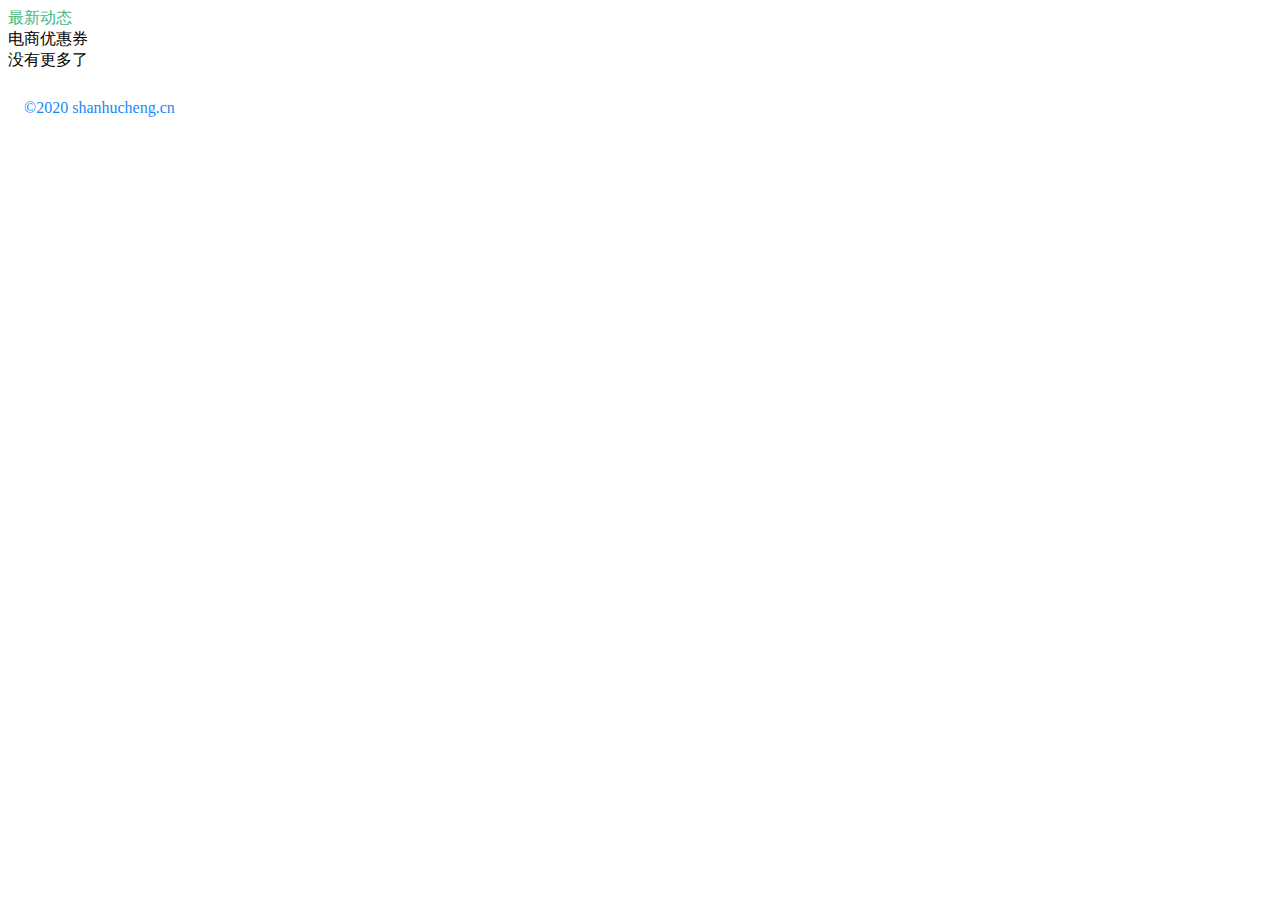
==== index.html @ 74e8372c "init" ====
<!DOCTYPE html><html lang=en><head><meta charset=utf-8><meta http-equiv=X-UA-Compatible content="IE=edge"><meta name=viewport content="width=device-width,initial-scale=1"><link rel=icon href=/favicon.ico><meta name=keywords content=山湖城，社区，资讯，福利，优惠券><meta name=description content=提供小区最新资讯，便民服务，邮箱shc@aisuixian.com><title>各大电商平台最新优惠</title><link href=/js/about.b5754e2e.js rel=prefetch><link href=/js/chunk-08a2f32e.22459d6b.js rel=prefetch><link href=/js/chunk-3afb5490.c726abc0.js rel=prefetch><link href=/js/chunk-bbaf64e6.e98d0020.js rel=prefetch><link href=/js/chunk-e7a1194a.cde26670.js rel=prefetch><link href=/css/app.94e31a50.css rel=preload as=style><link href=/css/chunk-vendors.7f4342e3.css rel=preload as=style><link href=/js/app.10b26411.js rel=preload as=script><link href=/js/chunk-vendors.c2d099da.js rel=preload as=script><link href=/css/chunk-vendors.7f4342e3.css rel=stylesheet><link href=/css/app.94e31a50.css rel=stylesheet></head><body><noscript><strong>We're sorry but hello3 doesn't work properly without JavaScript enabled. Please enable it to continue.</strong></noscript><div id=app></div><script src=/js/chunk-vendors.c2d099da.js></script><script src=/js/app.10b26411.js></script></body></html>
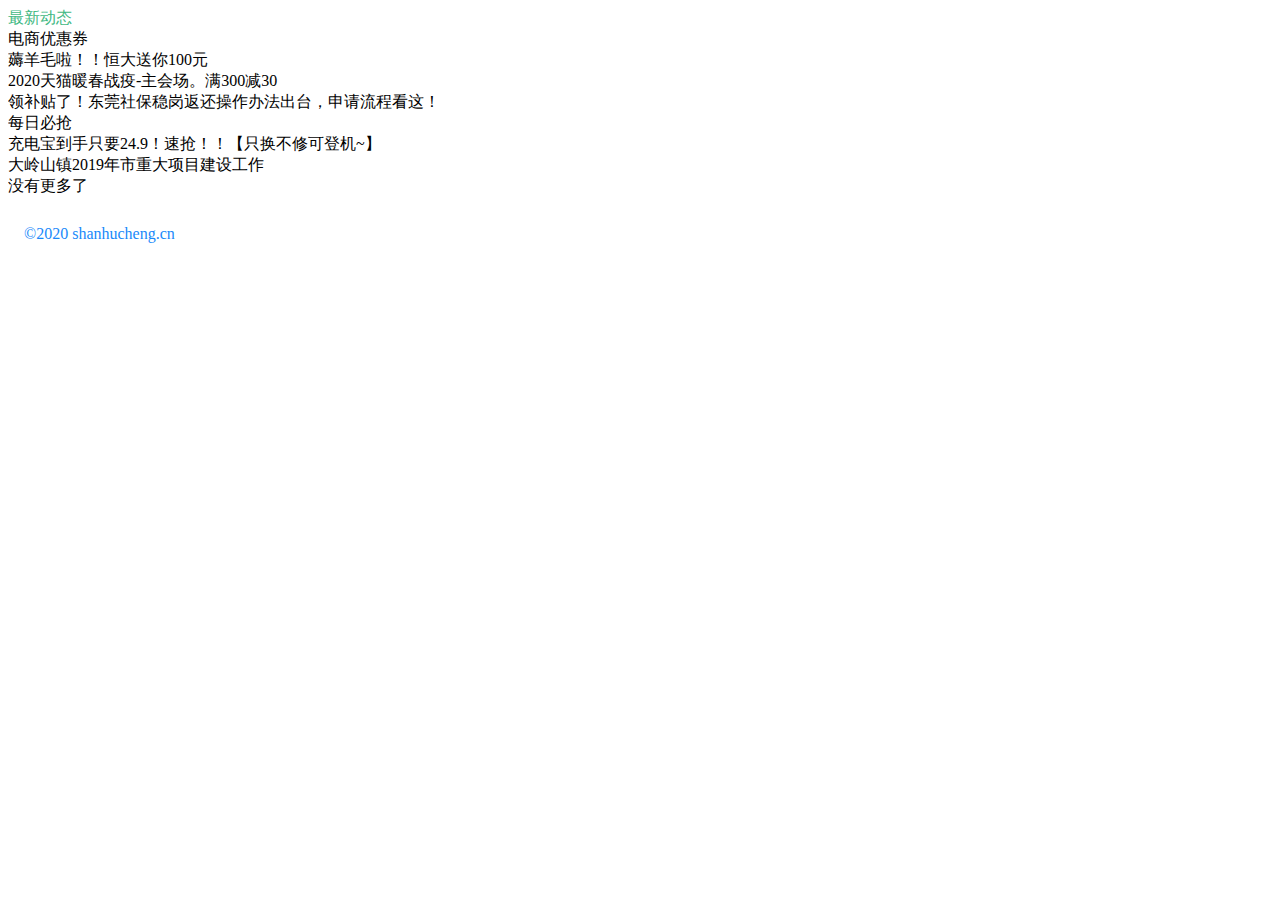
==== commit 935c6d0c: "init" ====
--- a/index.html
+++ b/index.html
@@ -1 +1 @@
-<!DOCTYPE html><html lang=en><head><meta charset=utf-8><meta http-equiv=X-UA-Compatible content="IE=edge"><meta name=viewport content="width=device-width,initial-scale=1"><link rel=icon href=/favicon.ico><meta name=keywords content=山湖城，社区，资讯，福利，优惠券><meta name=description content=提供小区最新资讯，便民服务，邮箱shc@aisuixian.com><title>各大电商平台最新优惠</title><link href=/js/about.b5754e2e.js rel=prefetch><link href=/js/chunk-08a2f32e.22459d6b.js rel=prefetch><link href=/js/chunk-3afb5490.c726abc0.js rel=prefetch><link href=/js/chunk-bbaf64e6.e98d0020.js rel=prefetch><link href=/js/chunk-e7a1194a.cde26670.js rel=prefetch><link href=/css/app.94e31a50.css rel=preload as=style><link href=/css/chunk-vendors.7f4342e3.css rel=preload as=style><link href=/js/app.10b26411.js rel=preload as=script><link href=/js/chunk-vendors.c2d099da.js rel=preload as=script><link href=/css/chunk-vendors.7f4342e3.css rel=stylesheet><link href=/css/app.94e31a50.css rel=stylesheet></head><body><noscript><strong>We're sorry but hello3 doesn't work properly without JavaScript enabled. Please enable it to continue.</strong></noscript><div id=app></div><script src=/js/chunk-vendors.c2d099da.js></script><script src=/js/app.10b26411.js></script></body></html>+<!DOCTYPE html><html lang=en><head><meta charset=utf-8><meta http-equiv=X-UA-Compatible content="IE=edge"><meta name=viewport content="width=device-width,initial-scale=1"><link rel=icon href=/favicon.ico><meta name=keywords content=山湖城，社区，资讯，福利，优惠券><meta name=description content=提供小区最新资讯，便民服务，邮箱shc@aisuixian.com><title>各大电商平台最新优惠</title><link href=/js/about.b5754e2e.js rel=prefetch><link href=/js/chunk-2d0a3544.d091fde8.js rel=prefetch><link href=/js/chunk-2d0dd681.3ba510a8.js rel=prefetch><link href=/js/chunk-6351769c.5b187d39.js rel=prefetch><link href=/js/chunk-e7a1194a.6b1a6fac.js rel=prefetch><link href=/css/app.94e31a50.css rel=preload as=style><link href=/css/chunk-vendors.7f4342e3.css rel=preload as=style><link href=/js/app.7959b8d8.js rel=preload as=script><link href=/js/chunk-vendors.c2d099da.js rel=preload as=script><link href=/css/chunk-vendors.7f4342e3.css rel=stylesheet><link href=/css/app.94e31a50.css rel=stylesheet></head><body><noscript><strong>We're sorry but hello3 doesn't work properly without JavaScript enabled. Please enable it to continue.</strong></noscript><div id=app></div><script src=/js/chunk-vendors.c2d099da.js></script><script src=/js/app.7959b8d8.js></script></body></html>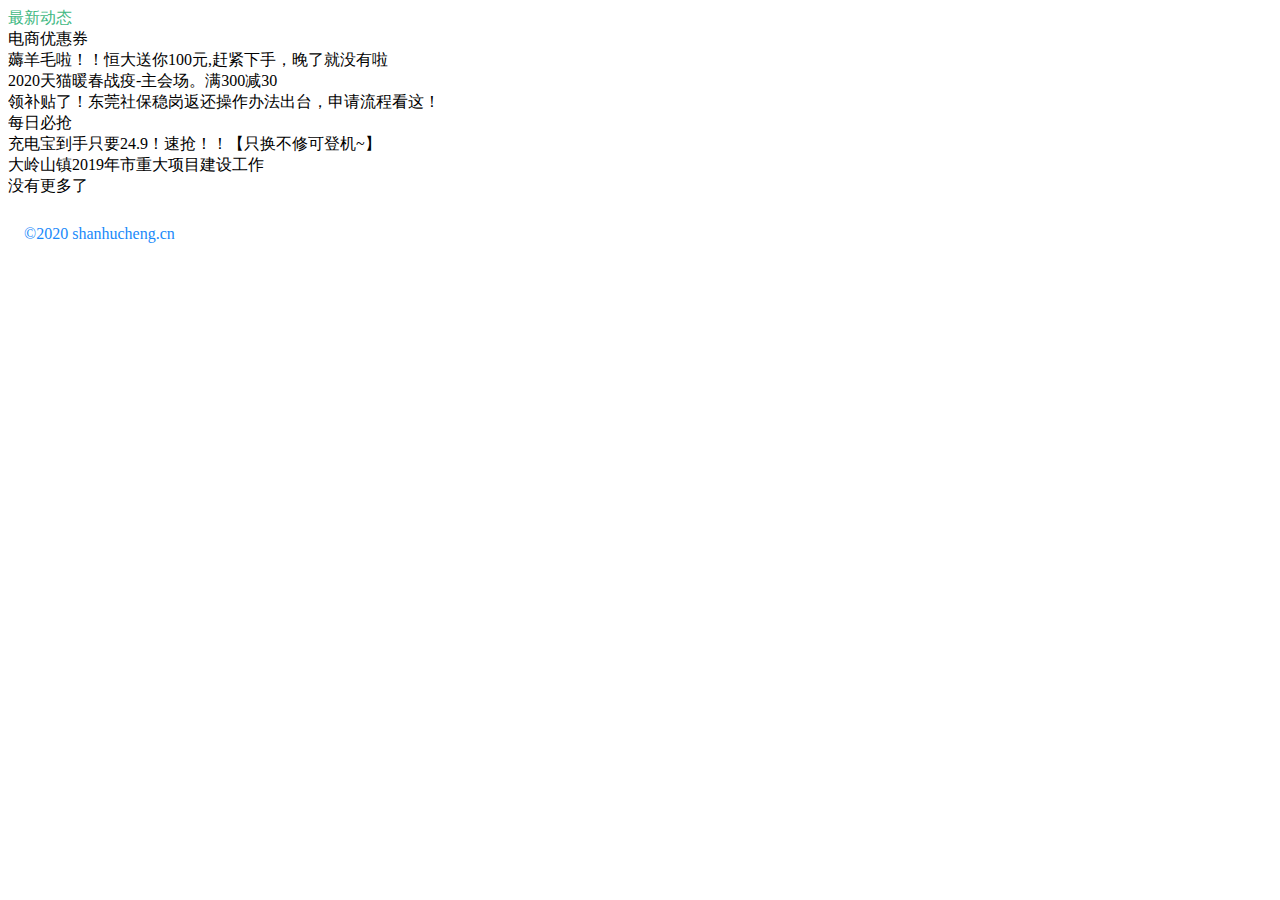
==== commit b5293397: "init" ====
--- a/index.html
+++ b/index.html
@@ -1 +1,10 @@
-<!DOCTYPE html><html lang=en><head><meta charset=utf-8><meta http-equiv=X-UA-Compatible content="IE=edge"><meta name=viewport content="width=device-width,initial-scale=1"><link rel=icon href=/favicon.ico><meta name=keywords content=山湖城，社区，资讯，福利，优惠券><meta name=description content=提供小区最新资讯，便民服务，邮箱shc@aisuixian.com><title>各大电商平台最新优惠</title><link href=/js/about.b5754e2e.js rel=prefetch><link href=/js/chunk-2d0a3544.d091fde8.js rel=prefetch><link href=/js/chunk-2d0dd681.3ba510a8.js rel=prefetch><link href=/js/chunk-6351769c.5b187d39.js rel=prefetch><link href=/js/chunk-e7a1194a.6b1a6fac.js rel=prefetch><link href=/css/app.94e31a50.css rel=preload as=style><link href=/css/chunk-vendors.7f4342e3.css rel=preload as=style><link href=/js/app.7959b8d8.js rel=preload as=script><link href=/js/chunk-vendors.c2d099da.js rel=preload as=script><link href=/css/chunk-vendors.7f4342e3.css rel=stylesheet><link href=/css/app.94e31a50.css rel=stylesheet></head><body><noscript><strong>We're sorry but hello3 doesn't work properly without JavaScript enabled. Please enable it to continue.</strong></noscript><div id=app></div><script src=/js/chunk-vendors.c2d099da.js></script><script src=/js/app.7959b8d8.js></script></body></html>+<!DOCTYPE html><html lang=en><script>
+    var _hmt = _hmt || [];
+    (function() {
+        var hm = document.createElement("script");
+        hm.src = "https://hm.baidu.com/hm.js?cf8d49db21beb30041a8feb387901a03";
+        var s = document.getElementsByTagName("script")[0];
+        s.parentNode.insertBefore(hm, s);
+    })();
+</script>
+<head><meta charset=utf-8><meta http-equiv=X-UA-Compatible content="IE=edge"><meta name=viewport content="width=device-width,initial-scale=1"><link rel=icon href=/favicon.ico><meta name=keywords content=山湖城，社区，资讯，福利，优惠券><meta name=description content=提供小区最新资讯，便民服务，邮箱shc@aisuixian.com><title>各大电商平台最新优惠</title><link href=/js/about.b5754e2e.js rel=prefetch><link href=/js/chunk-2d0a3544.d091fde8.js rel=prefetch><link href=/js/chunk-2d0dd681.3ba510a8.js rel=prefetch><link href=/js/chunk-6351769c.5b187d39.js rel=prefetch><link href=/js/chunk-e7a1194a.6b1a6fac.js rel=prefetch><link href=/css/app.94e31a50.css rel=preload as=style><link href=/css/chunk-vendors.7f4342e3.css rel=preload as=style><link href=/js/app.a010acd2.js rel=preload as=script><link href=/js/chunk-vendors.c2d099da.js rel=preload as=script><link href=/css/chunk-vendors.7f4342e3.css rel=stylesheet><link href=/css/app.94e31a50.css rel=stylesheet></head><body><noscript><strong>We're sorry but hello3 doesn't work properly without JavaScript enabled. Please enable it to continue.</strong></noscript><div id=app></div><script src=/js/chunk-vendors.c2d099da.js></script><script src=/js/app.a010acd2.js></script></body></html>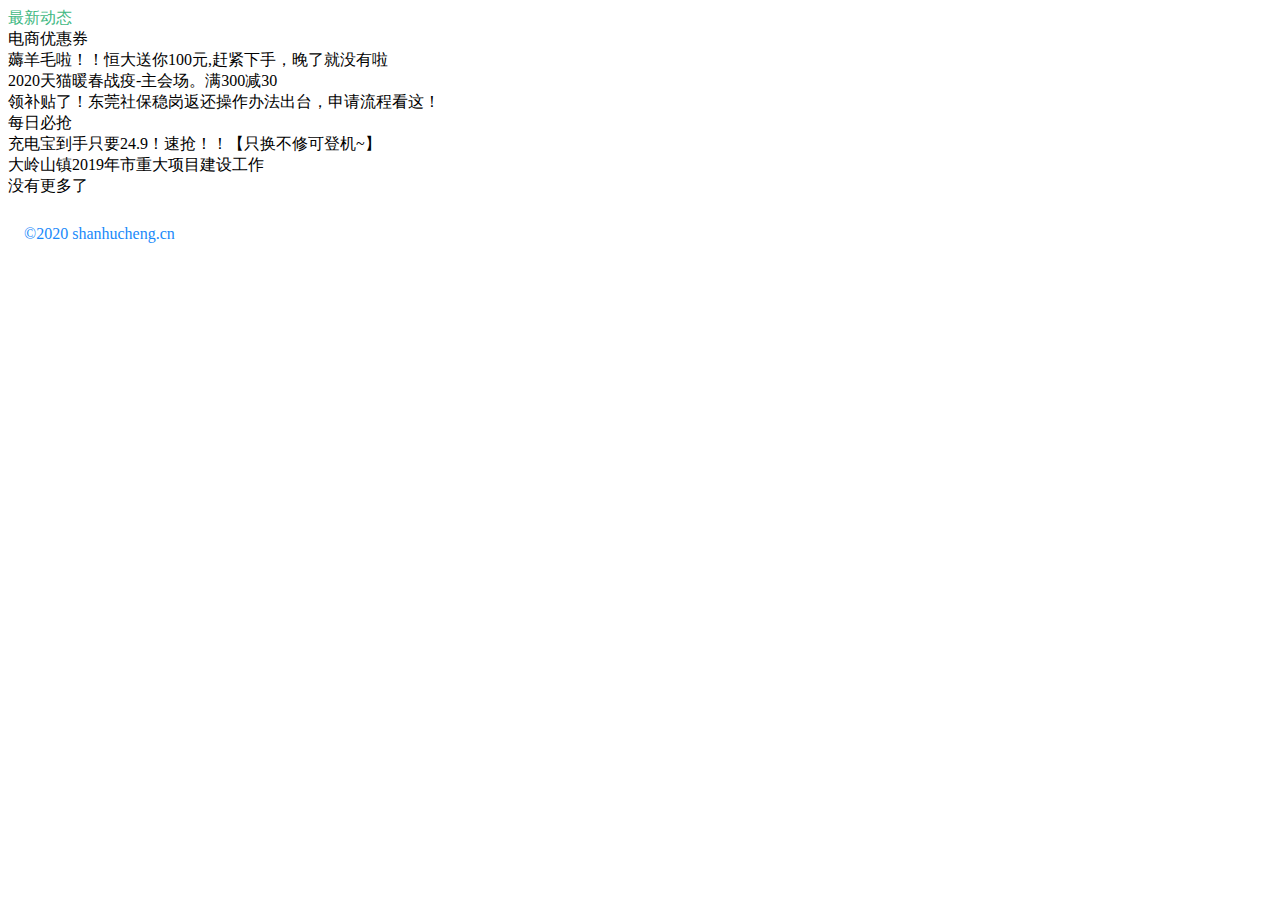
==== commit a144a0f0: "init" ====
--- a/index.html
+++ b/index.html
@@ -1,10 +1,7 @@
-<!DOCTYPE html><html lang=en><script>
-    var _hmt = _hmt || [];
-    (function() {
-        var hm = document.createElement("script");
-        hm.src = "https://hm.baidu.com/hm.js?cf8d49db21beb30041a8feb387901a03";
-        var s = document.getElementsByTagName("script")[0];
-        s.parentNode.insertBefore(hm, s);
-    })();
-</script>
-<head><meta charset=utf-8><meta http-equiv=X-UA-Compatible content="IE=edge"><meta name=viewport content="width=device-width,initial-scale=1"><link rel=icon href=/favicon.ico><meta name=keywords content=山湖城，社区，资讯，福利，优惠券><meta name=description content=提供小区最新资讯，便民服务，邮箱shc@aisuixian.com><title>各大电商平台最新优惠</title><link href=/js/about.b5754e2e.js rel=prefetch><link href=/js/chunk-2d0a3544.d091fde8.js rel=prefetch><link href=/js/chunk-2d0dd681.3ba510a8.js rel=prefetch><link href=/js/chunk-6351769c.5b187d39.js rel=prefetch><link href=/js/chunk-e7a1194a.6b1a6fac.js rel=prefetch><link href=/css/app.94e31a50.css rel=preload as=style><link href=/css/chunk-vendors.7f4342e3.css rel=preload as=style><link href=/js/app.a010acd2.js rel=preload as=script><link href=/js/chunk-vendors.c2d099da.js rel=preload as=script><link href=/css/chunk-vendors.7f4342e3.css rel=stylesheet><link href=/css/app.94e31a50.css rel=stylesheet></head><body><noscript><strong>We're sorry but hello3 doesn't work properly without JavaScript enabled. Please enable it to continue.</strong></noscript><div id=app></div><script src=/js/chunk-vendors.c2d099da.js></script><script src=/js/app.a010acd2.js></script></body></html>+<!DOCTYPE html><html lang=en><head><meta charset=utf-8><meta http-equiv=X-UA-Compatible content="IE=edge"><meta name=viewport content="width=device-width,initial-scale=1"><link rel=icon href=/favicon.ico><meta name=keywords content=山湖城，社区，资讯，福利，优惠券><meta name=description content=提供小区最新资讯，便民服务，邮箱shc@aisuixian.com><title>各大电商平台最新优惠</title><script>var _hmt = _hmt || [];
+        (function() {
+            var hm = document.createElement("script");
+            hm.src = "https://hm.baidu.com/hm.js?cf8d49db21beb30041a8feb387901a03";
+            var s = document.getElementsByTagName("script")[0];
+            s.parentNode.insertBefore(hm, s);
+        })();</script><link href=/css/chunk-07435d89.3a31a954.css rel=prefetch><link href=/js/about.b5754e2e.js rel=prefetch><link href=/js/chunk-07435d89.6d323583.js rel=prefetch><link href=/js/chunk-2d0a3544.d091fde8.js rel=prefetch><link href=/js/chunk-2d0dd681.3ba510a8.js rel=prefetch><link href=/js/chunk-6351769c.5b187d39.js rel=prefetch><link href=/css/app.94e31a50.css rel=preload as=style><link href=/css/chunk-vendors.7f4342e3.css rel=preload as=style><link href=/js/app.ff0e4848.js rel=preload as=script><link href=/js/chunk-vendors.c2d099da.js rel=preload as=script><link href=/css/chunk-vendors.7f4342e3.css rel=stylesheet><link href=/css/app.94e31a50.css rel=stylesheet></head><body><noscript><strong>We're sorry but hello3 doesn't work properly without JavaScript enabled. Please enable it to continue.</strong></noscript><div id=app></div><script src=/js/chunk-vendors.c2d099da.js></script><script src=/js/app.ff0e4848.js></script></body></html>